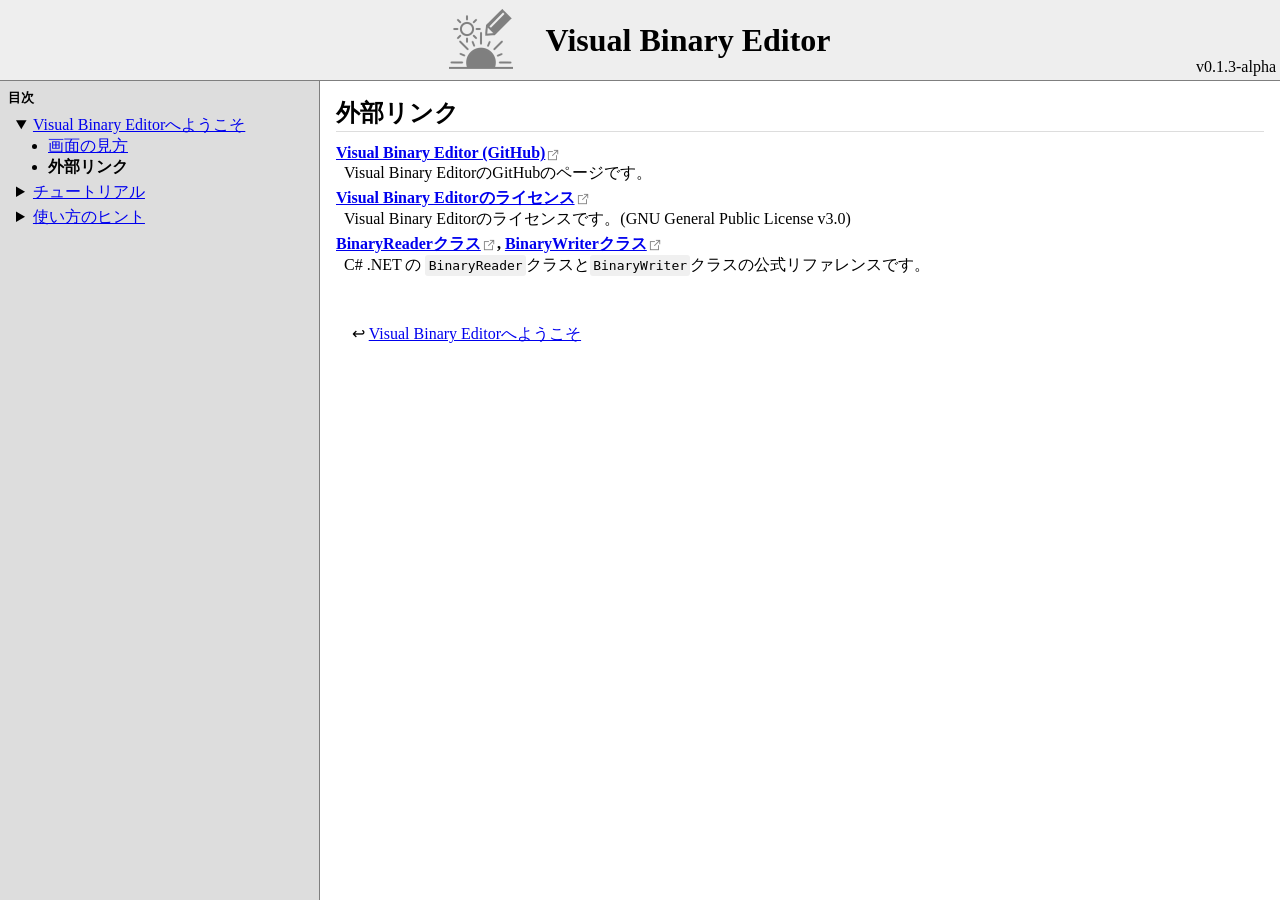
==== Documentation/html/external_links.html @ e2c3bd50 "ディレクトリHelpをDocumentationに名称変更" ====
<!DOCTYPE html>
<html>
<head>
	<meta charset="utf-8">
	<meta name="viewport" content="width=device-width, initial-scale=1">
	<link rel="stylesheet" href="../css/style.css">
	<title>Visual Binary Editor 説明書 - 外部リンク</title>
</head>
<body>
	<header>
		<h1>
			<img class="icon" src="../images/icon256.png" alt="Visual Binary Editorのアイコン">
			Visual Binary Editor
		</h1>
		<div class="version"></div>
	</header>
	<nav>
		<h5>目次</h5>
		<ul>
			<li>
				<details open>
					<summary>
						<a href="../index.html">Visual Binary Editorへようこそ</a>
					</summary>
					<ul>
						<li><a href="how_to_read.html">画面の見方</a></li>
						<li><b>外部リンク</b></li>
					</ul>
				</details>
			</li>
			<li>
				<details>
					<summary>
						<a href="tutorial.html">チュートリアル</a>
					</summary>
					<ul>
						<li><a href="tutorial_create_binary_file.html">バイナリファイルの作成</a></li>
						<li><a href="tutorial_open_binary_file.html">バイナリファイルの読み込み</a></li>
					</ul>
				</details>
			</li>
			<li>
				<details>
					<summary>
						<a href="usagetip.html">使い方のヒント</a>
					</summary>
					<ul>
						<li><a href="usagetip_shortcut_keys.html">ショートカットキー</a></li>
						<li><a href="usagetip_open_complex_binaryfile.html">複雑なバイナリファイルを開く</a></li>
					</ul>
				</details>
			</li>
		</ul>
	</nav>
	<main>
		<h2>外部リンク</h2>
		<p>
			<ul class="simple-list">
				<li>
					<p class="list-title">
						<a class="external" href="https://github.com/Nil256/VisualBinaryEditor" target="_blank" rel="noopener noreferrer">Visual Binary Editor (GitHub)</a>
					</p>
					<p class="list-desc">
						Visual Binary EditorのGitHubのページです。
					</p>
				</li>
				<li>
					<p class="list-title">
						<a class="external" href="https://github.com/Nil256/VisualBinaryEditor/blob/main/LICENSE" target="_blank" rel="noopener noreferrer">Visual Binary Editorのライセンス</a>
					</p>
					<p class="list-desc">
						Visual Binary Editorのライセンスです。(GNU General Public License v3.0)
					</p>
				</li>
				<li>
					<p class="list-title">
						<a class="external" href="https://learn.microsoft.com/ja-jp/dotnet/api/system.io.binaryreader?view=net-8.0" target="_blank" rel="noopener noreferrer">BinaryReaderクラス</a>, <a class="external" href="https://learn.microsoft.com/ja-jp/dotnet/api/system.io.binarywriter?view=net-8.0" target="_blank" rel="noopener noreferrer">BinaryWriterクラス</a>
					</p>
					<p class="list-desc">
						C# .NET の <code class="inline">BinaryReader</code>クラスと<code class="inline">BinaryWriter</code>クラスの公式リファレンスです。
					</p>
				</li>
			</ul>
		</p>
		<div class="rel-page">
			<ul class="prev-page">
				<li><a href="../index.html">Visual Binary Editorへようこそ</a></li>
			</ul>
		</div>
	</main>
</body>
</html>
---- Documentation/css/style.css ----
* {
	margin: 0;
	padding: 0;
	box-sizing: border-box;
}

header {
	position: fixed;
	width: 100%;
	background-color: #eee;
	padding: 0.5em;
	border-bottom: 1px solid #7f7f7f;
	z-index: 2;
}

header > h1 {
	display: flex;
	justify-content: center;
	align-items: center;
}

.icon {
	width: 64px;
	height: 64px;
	margin-right: 1em;
}

.version {
	position: absolute;
	right: 0.25em;
	bottom: 0.25em;
}
.version::after {
	content: "v0.1.3-alpha";
}

nav {
	position: fixed;
	width: 25%;
	height: calc(100vh - 5em - 1px);
	top: calc(5em + 1px);
	background-color: #ddd;
	padding: 0.5em;
	border-right: 1px solid #7f7f7f;
	z-index: 1;
}

nav > ul {
	padding: 0.5em 0 0 0.5em;
	list-style: none;
}

li > details {
	margin-bottom: 0.25em;
}

details > ul {
	padding-left: 2em;
	list-style: disc;
}

main {
	position: absolute;
	left: 25%;
	width: 75%;
	top: calc(5em + 1px);
	padding: 1em;
}

h2 {
	padding-bottom: 0.1em;
	border-bottom: 1px solid #ddd;
	margin-bottom: 0.5em;
}

h3 {
	margin: 1em 0 0.5em;
}

hr.split {
	margin: 1.5em 0 2em;
}

p.note {
	padding: 0.5em 0 0.75em 2em;
	font-style: italic;
	color: #777;
}

.info {
	background-color: #c0c0fa;
	padding: 0.5em;
	border-radius: 7px;
	margin: 0.5em 0;
}
.info-title {
	padding-bottom: 0.25em;
	border-bottom: 1px solid #a0a0e5;
	margin-bottom: 0.25em;
}

.tip {
	background-color: #fafac0;
	padding: 0.5em;
	border-radius: 7px;
	margin: 0.5em 0;
}
.tip-title {
	padding-bottom: 0.25em;
	border-bottom: 1px solid #e5e5a0;
	margin-bottom: 0.25em;
}

.error {
	background-color: #fac0c0;
	padding: 0.5em;
	border-radius: 7px;
	margin: 0.5em 0;
}
.error-title {
	padding-bottom: 0.25em;
	border-bottom: 1px solid #e5a0a0;
	margin-bottom: 0.25em;
}

.code-block {
	display: block;
	margin: 0.5em 0;
}
pre.code {
	display: inline-block;
	background-color: #f0f0f0;
	padding: 0 1em;
	border-radius: 7px;
}
.code-block > .code {
	display: block;
}

code.inline {
	display: inline-block;
	background-color: #f0f0f0;
	padding: 0.25em;
	border-radius: 3px;
}

ul.simple-list {
	list-style: none;
	margin-bottom: 0.5em;
}
.simple-list > li {
	margin-bottom: 0.25em;
}
.list-title {
	font-weight: bold;
}
.list-desc {
	padding-left: 0.5em;
}

.img-block {
	margin: 0.5em 0;
}
.img-block > img {
	max-width: 100%;
}

a.external::after {
	display: inline-block;
	width: 1em;
	height: 1em;
	background-image: url('../images/external_link.png');
	background-size: contain;
	content: "";
	vertical-align: middle;
}

.rel-page {
	margin: 3em 0 1.5em 1em;
}
.rel-page > ul {
	list-style: none;
}
.rel-page > ul {
	margin-bottom: 1em;
}
.next-page > li::before {
	content: "→ ";
}
.prev-page > li::before {
	content: "↩ ";
}
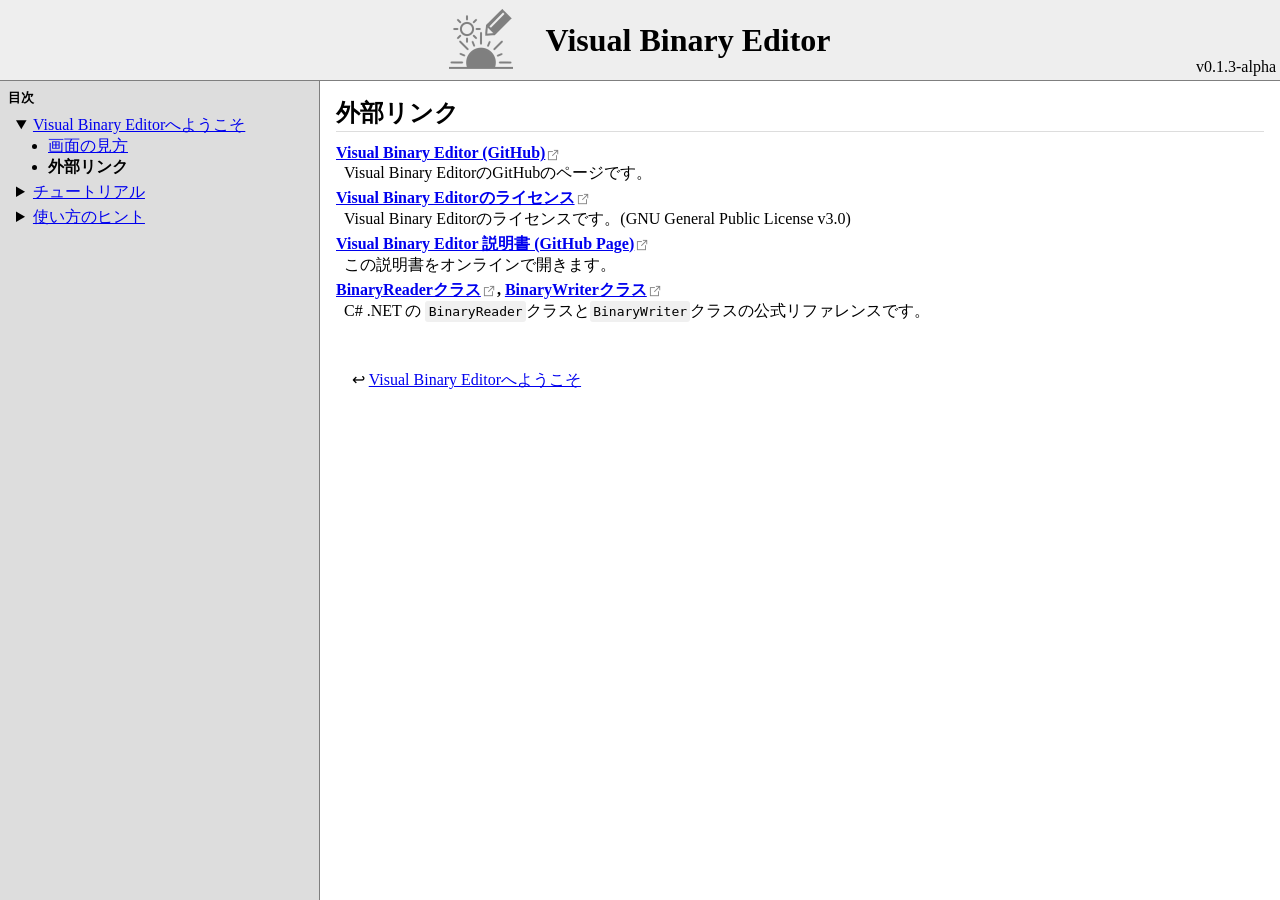
==== commit 106e9f27: "使い方を確認 を ドキュメントを開く に変更" ====
--- a/Documentation/html/external_links.html
+++ b/Documentation/html/external_links.html
@@ -74,6 +74,14 @@
 				</li>
 				<li>
 					<p class="list-title">
+						<a class="external" href="https://nil256.github.io/VisualBinaryEditorDoc/" target="_blank" rel="noopener noreferrer">Visual Binary Editor 説明書 (GitHub Page)</a>
+					</p>
+					<p class="list-desc">
+						この説明書をオンラインで開きます。
+					</p>
+				</li>
+				<li>
+					<p class="list-title">
 						<a class="external" href="https://learn.microsoft.com/ja-jp/dotnet/api/system.io.binaryreader?view=net-8.0" target="_blank" rel="noopener noreferrer">BinaryReaderクラス</a>, <a class="external" href="https://learn.microsoft.com/ja-jp/dotnet/api/system.io.binarywriter?view=net-8.0" target="_blank" rel="noopener noreferrer">BinaryWriterクラス</a>
 					</p>
 					<p class="list-desc">
